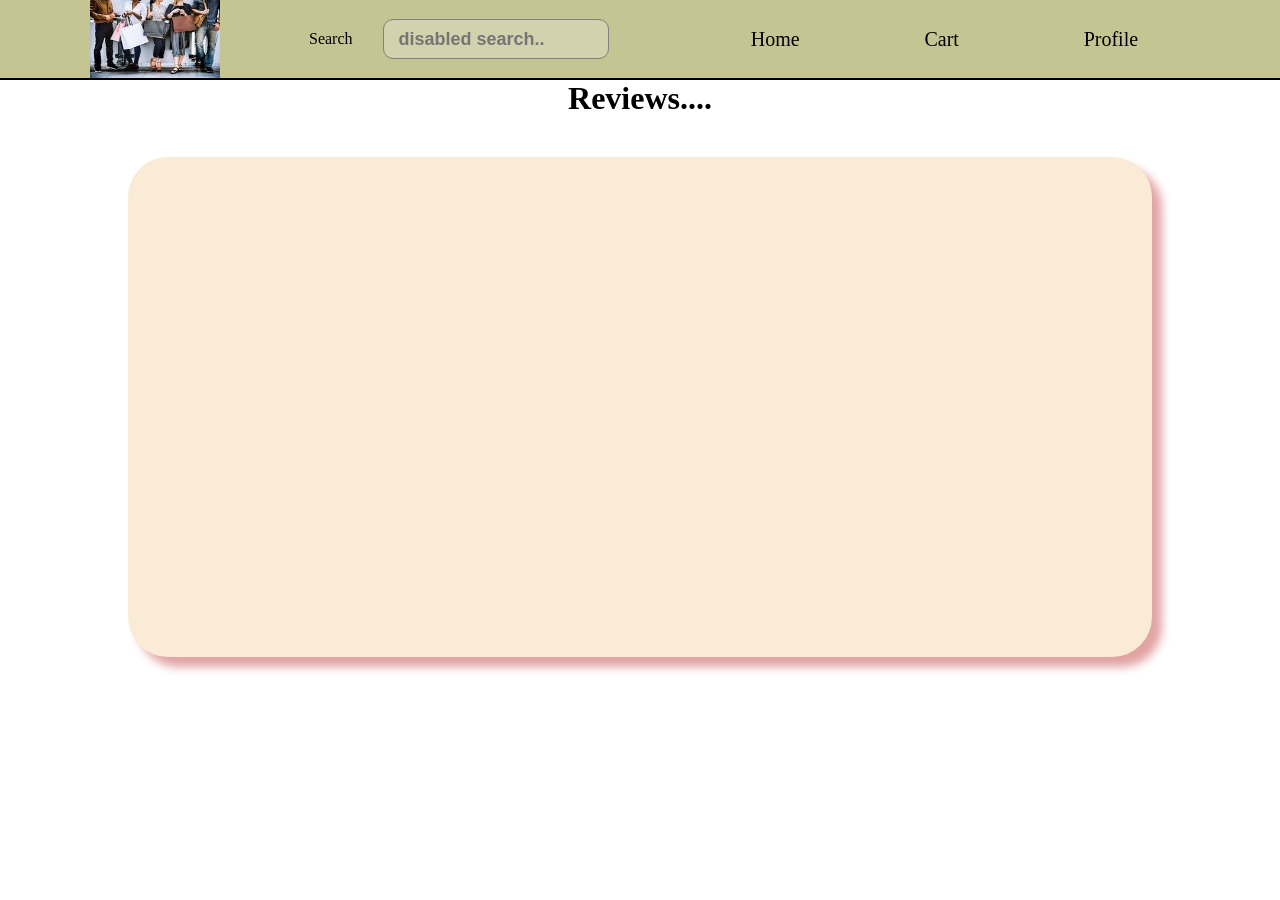
==== viewmore.html @ ff76861e "Add files via upload" ====
<!DOCTYPE html>
<html lang="en">
<head>
    <meta charset="UTF-8">
    <meta name="viewport" content="width=device-width, initial-scale=1.0">
    <title>Document</title>
    <link rel="stylesheet" href="viewmore.css">
</head>
<body>
    <nav >
        <div id="logo_box">
            <img id="logo"
             src="[data-uri]" alt=""></div>
        <div id="search_Container">
            <label for="SearchProduct">Search</label>
            <input type="text" name="SearchProduct" id="SearchProduct" disabled placeholder="disabled search..">
        </div>
        <div id="link">
            <a href="">Home</a>
            <a href="">Cart</a>
            <a href="">Profile</a>
        </div>
    </nav>
    <main id="product"></main>
    <h1 id="product">Reviews....</h1>
    <div id="reviews"></div>

   <script src="./viewmore.js"></script>

    
</body>
</html>
---- viewmore.css ----
*{
    margin: 0px;
    padding: 0px;
    box-sizing: border-box;
    
}
nav{
    background-color: rgb(197, 197, 148);
    display: flex;
    align-items: center;
    justify-content: space-evenly;
    height: 80px;
    /* width: 100vw; */
    position: sticky;
    top: 0;
    border-bottom: 2px solid black;
}
#logo{
    height: 100%;
    width: 130px;
}
#logo_box{
    height:100%;
    width:150px ;
    /* background-color: red; */
    display: flex;
    justify-content: center;
}
#search_Container{
    height: 100%;
    width: 300px;
    /* background-attachment: yellow; */
    justify-content: center;
    display: flex;
    align-items: center;
    
}
#search_Container >input{
    margin-left: 30px;
    padding-left: 15px;
    font-size: 18px;
    font-weight: bold;
    height:40px;
    width:100% ;
    border: 1px solid gray;
    border-radius: 10px;

}

#link{
    height: 100%;
    width: 40%;
    display: flex;
    align-items: center;
    justify-content: space-around;
} 
#link > a {
    text-decoration: none;
    font-size: 20px;
    color: black;
}



.box{
    display: flex;
    height:500px;
    width: 80vw;
    margin: auto;
    margin-top: 40px;
    border-radius: 40px;
    box-shadow: 10px 10px 10px black;

}

.leftBox{
    background-color: rgb(92, 97, 225);
    width: 40%;
    display: flex;
    align-items: center;
    justify-content: center;
    border-radius: 40px 0px 0px 40px;

}
.rightBox{
    background-color: rgb(129, 188, 244);
    width: 60%;
    padding: 50px;
    border-radius: 0px 40px 40px 0px;
}

.productTitle{
    font-weight: bold;
}

#para ~button{
    height: 40px;
    width: 200px;
    margin-top: 50px;
    background-color: rgb(5,84,167);
    border: none;
    border-radius: 20px;
    color: azure;
    cursor: pointer;
}

 #reviews{
    height: 500px;
    width: 80vw;
    margin: auto;
    margin-top: 40px;
    border-radius: 40px;
    box-shadow: 10px 10px 10px rgb(226, 163, 163);
    background-color: antiquewhite;
    padding: 30px;

}
#product ~ h1 {
    text-align: center;

}
.reviewHead {
    display: flex;
    margin-top: 20px;
}

.review_Card{
    background-color: chocolate;
    border-radius: 20px;
    padding: 10px;
    margin-top: 10px;
} 

#newReview{
    height: 40px;
    width: 100%;
    margin-top: 30px;
    border-radius: 20px;
    font-size: 20px;
    padding-left: 10px;
    border: 1px solid gray;
}

#newReview ~ button{
    height: 40px;
    width: 200px;
    margin-top: 25px;
    border-radius: 20px;
    border: none;
    color: azure;
    font-size: 18px;
    background-color: deepskyblue;
}
    








*/
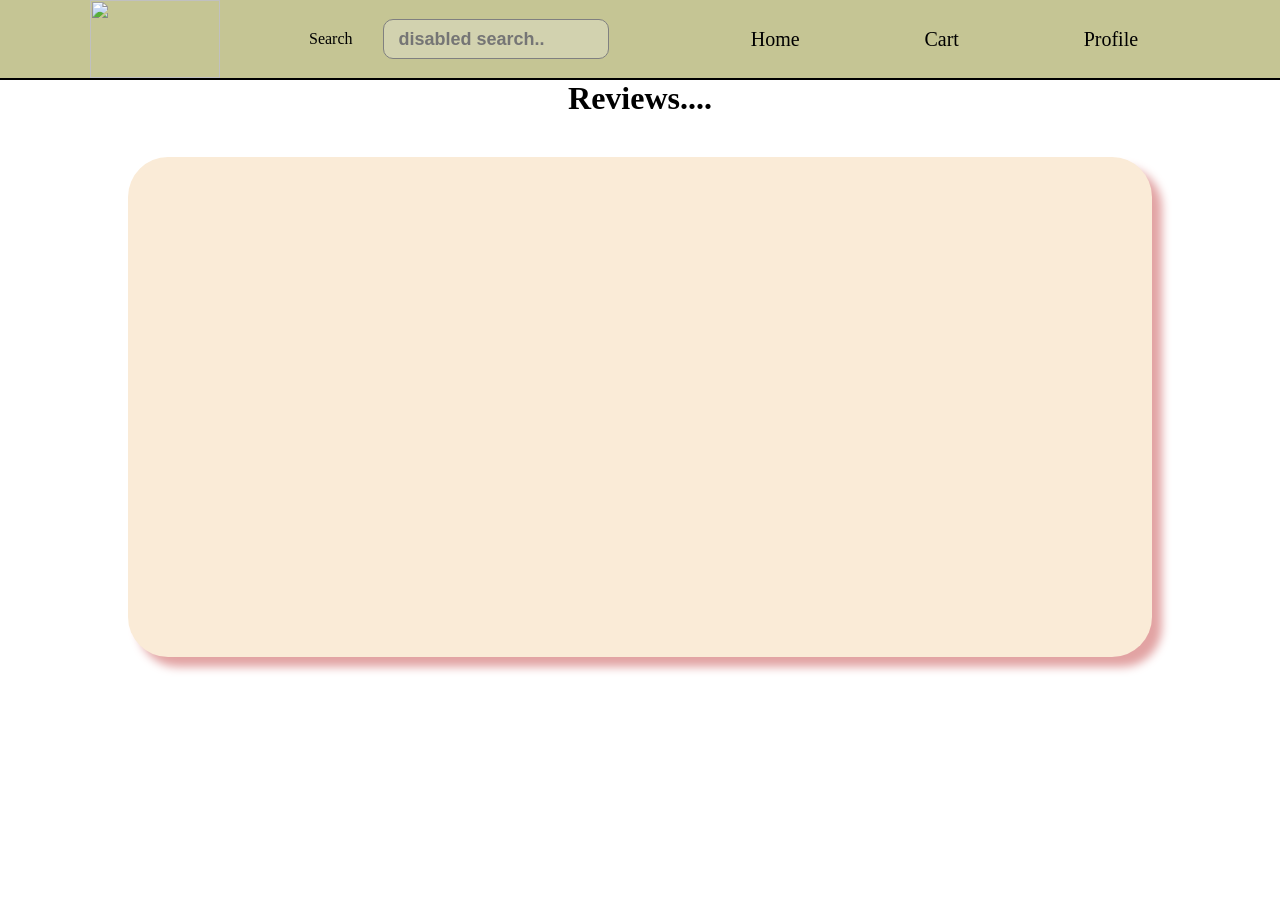
==== commit 7d4f8696: "Update viewmore.html" ====
--- a/viewmore.html
+++ b/viewmore.html
@@ -10,7 +10,7 @@
     <nav >
         <div id="logo_box">
             <img id="logo"
-             src="[data-uri]" alt=""></div>
+             src="./images (1).png" alt=""></div>
         <div id="search_Container">
             <label for="SearchProduct">Search</label>
             <input type="text" name="SearchProduct" id="SearchProduct" disabled placeholder="disabled search..">
@@ -29,4 +29,4 @@
 
     
 </body>
-</html>+</html>
--- a/viewmore.css
+++ b/viewmore.css
@@ -74,7 +74,7 @@
 }
 
 .leftBox{
-    background-color: rgb(92, 97, 225);
+    background-color:rgb(228, 217, 215);
     width: 40%;
     display: flex;
     align-items: center;
@@ -83,7 +83,7 @@
 
 }
 .rightBox{
-    background-color: rgb(129, 188, 244);
+    background-color:rgb(172, 125, 125);
     width: 60%;
     padding: 50px;
     border-radius: 0px 40px 40px 0px;
@@ -97,10 +97,10 @@
     height: 40px;
     width: 200px;
     margin-top: 50px;
-    background-color: rgb(5,84,167);
+    background-color: rgb(157, 95, 95);
     border: none;
     border-radius: 20px;
-    color: azure;
+    color: rgb(236, 232, 232);
     cursor: pointer;
 }
 
@@ -125,7 +125,7 @@
 }
 
 .review_Card{
-    background-color: chocolate;
+    background-color: rgb(170, 150, 152);
     border-radius: 20px;
     padding: 10px;
     margin-top: 10px;
@@ -149,7 +149,7 @@
     border: none;
     color: azure;
     font-size: 18px;
-    background-color: deepskyblue;
+    background-color: rgb(108, 155, 188)
 }
     
 
@@ -160,5 +160,5 @@
 
 
 
-*/
 
+
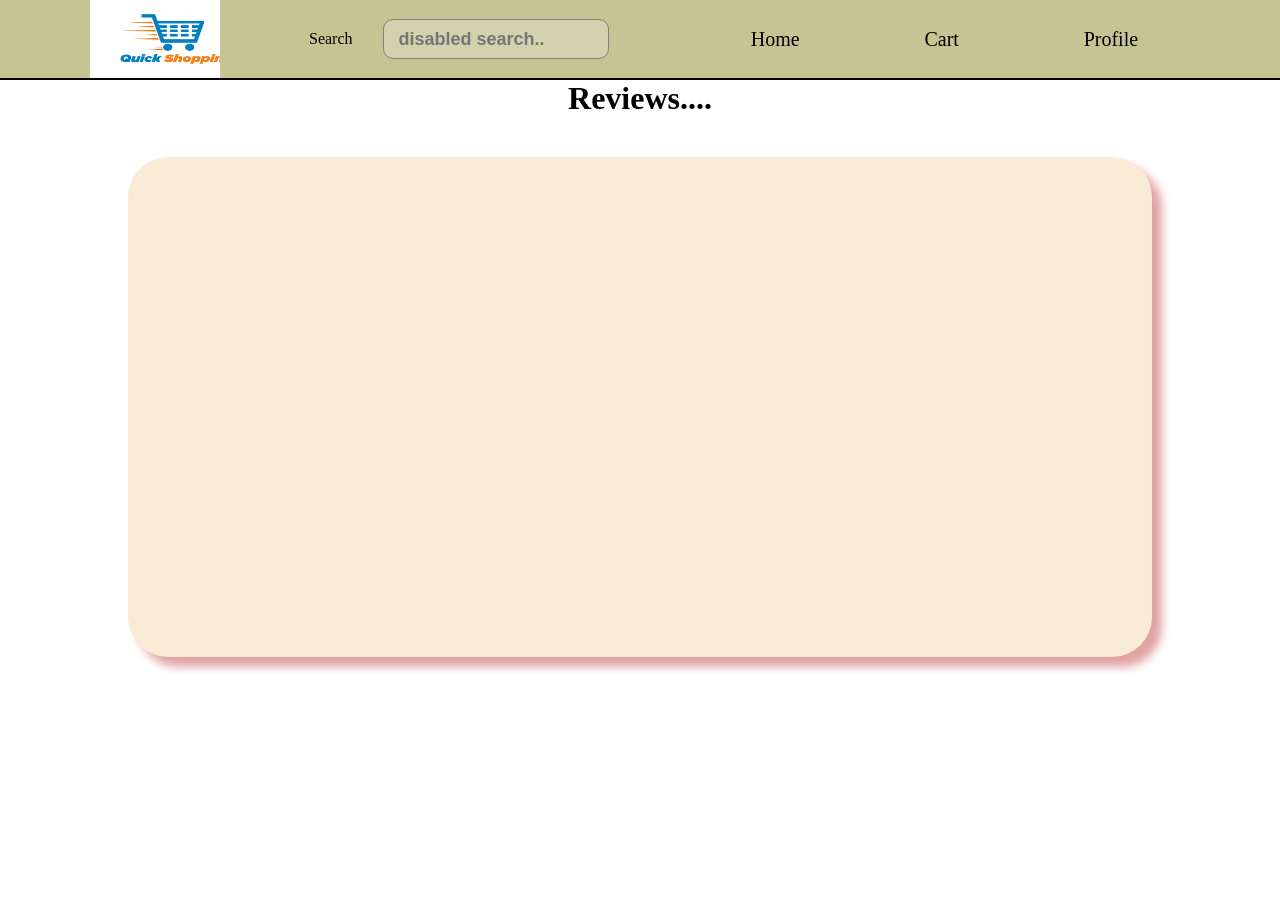
==== commit 2044c46a: "Update viewmore.html" ====
--- a/viewmore.html
+++ b/viewmore.html
@@ -10,7 +10,7 @@
     <nav >
         <div id="logo_box">
             <img id="logo"
-             src="./images (1).png" alt=""></div>
+             src="[data-uri]" alt=""></div>
         <div id="search_Container">
             <label for="SearchProduct">Search</label>
             <input type="text" name="SearchProduct" id="SearchProduct" disabled placeholder="disabled search..">
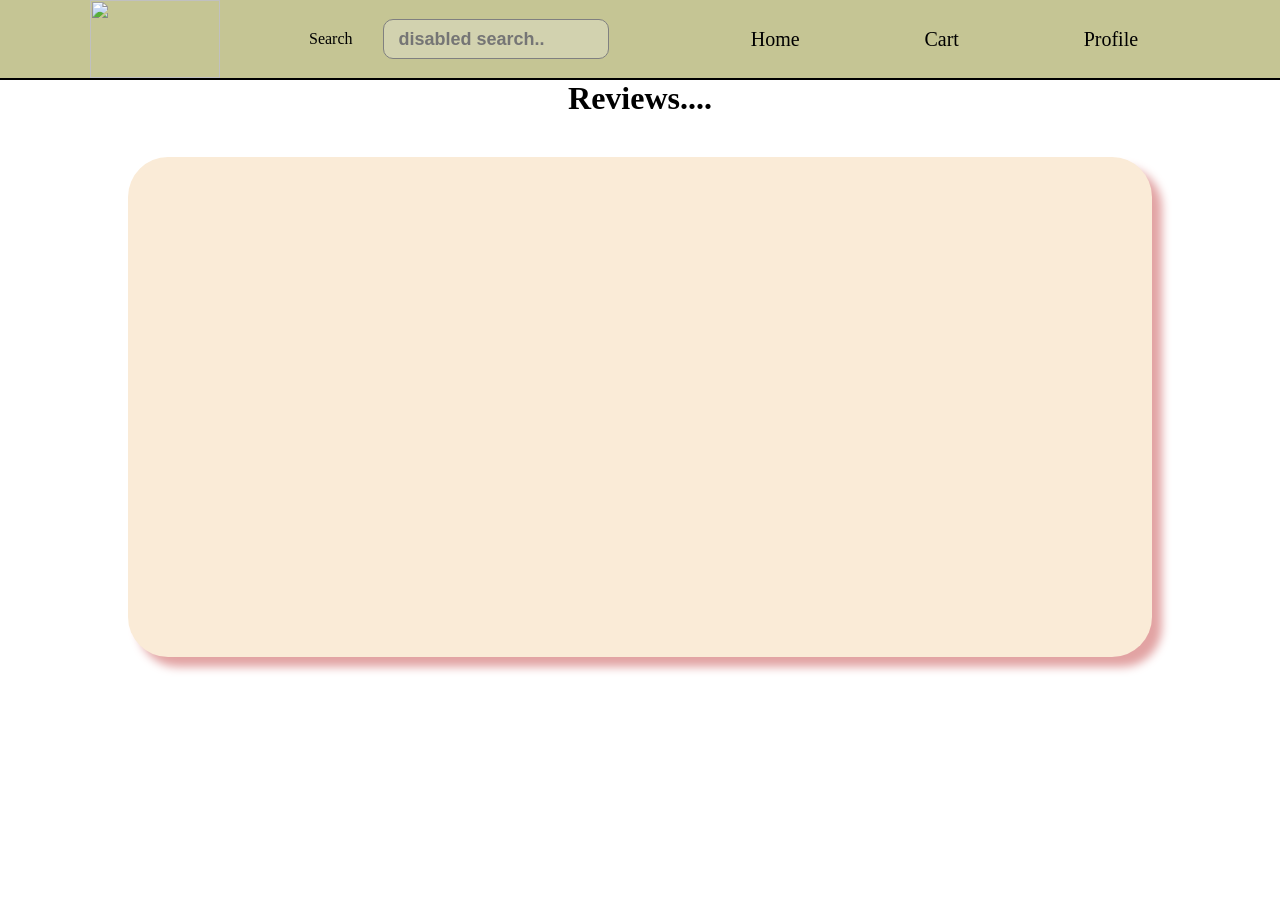
==== commit 992e131a: "Update viewmore.html" ====
--- a/viewmore.html
+++ b/viewmore.html
@@ -10,7 +10,7 @@
     <nav >
         <div id="logo_box">
             <img id="logo"
-             src="[data-uri]" alt=""></div>
+             src="https://encrypted-tbn3.gstatic.com/images?q=tbn:ANd9GcSkTsc1qbhgsB6T-vQ9x1UH2kKQlq24MHT-Aw4bhs7ozDuboSmu" alt=""></div>
         <div id="search_Container">
             <label for="SearchProduct">Search</label>
             <input type="text" name="SearchProduct" id="SearchProduct" disabled placeholder="disabled search..">
